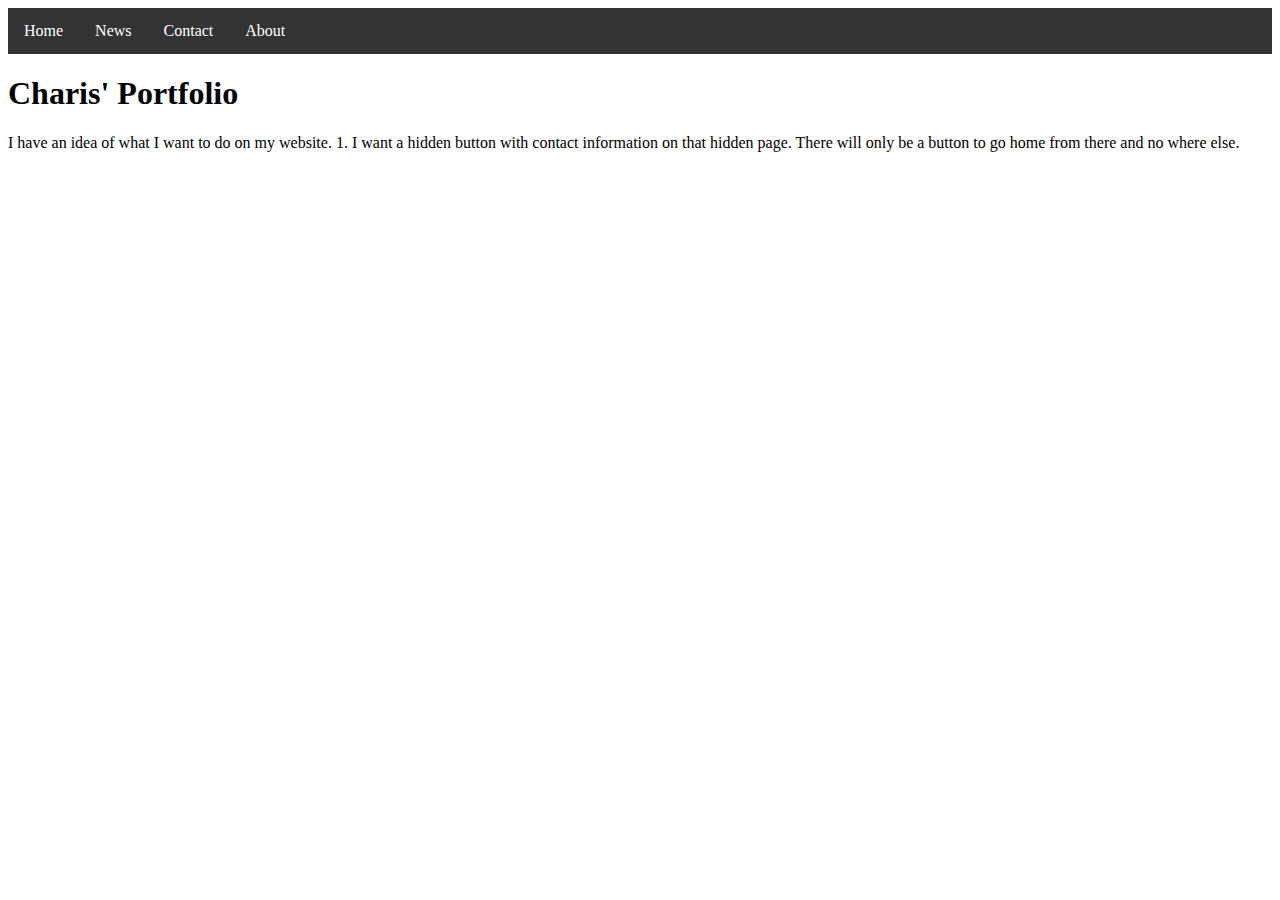
==== index.html @ 6efaa76f "This is the broiler plate. A good place to start." ====
<!DOCTYPE html>
<html>
  <head>
    <title>Charis' Portfolio Home Page</title>
    <link rel="stylesheet" type="text/css" href="styles.css" />
  </head>
  <body>
    <ul>
      <li><a href="index.html">Home</a></li>
      <li><a href="news.html">News</a></li>
      <li><a href="contact.html">Contact</a></li>
      <li><a href="about.html">About</a></li>
    </ul>
    <h1>Charis' Portfolio</h1>
    <p>I have an idea of what I want to do on my website. 1. 
 I want a hidden button with contact information on that hidden page. There will only be a button to go home from there and no where else.</p>






    <script href='./index.js'>
      
    </script>
  </body>
</html>
---- styles.css ----
ul {
  list-style-type: none;
  margin: 0;
  padding: 0;
  overflow: hidden;
  background-color: #333;
}

li {
  float: left;
}

li a {
  display: block;
  color: white;
  text-align: center;
  padding: 14px 16px;
  text-decoration: none;
}

/* Change the link color to #111 (black) on hover */
li a:hover {
  background-color: #111;
}
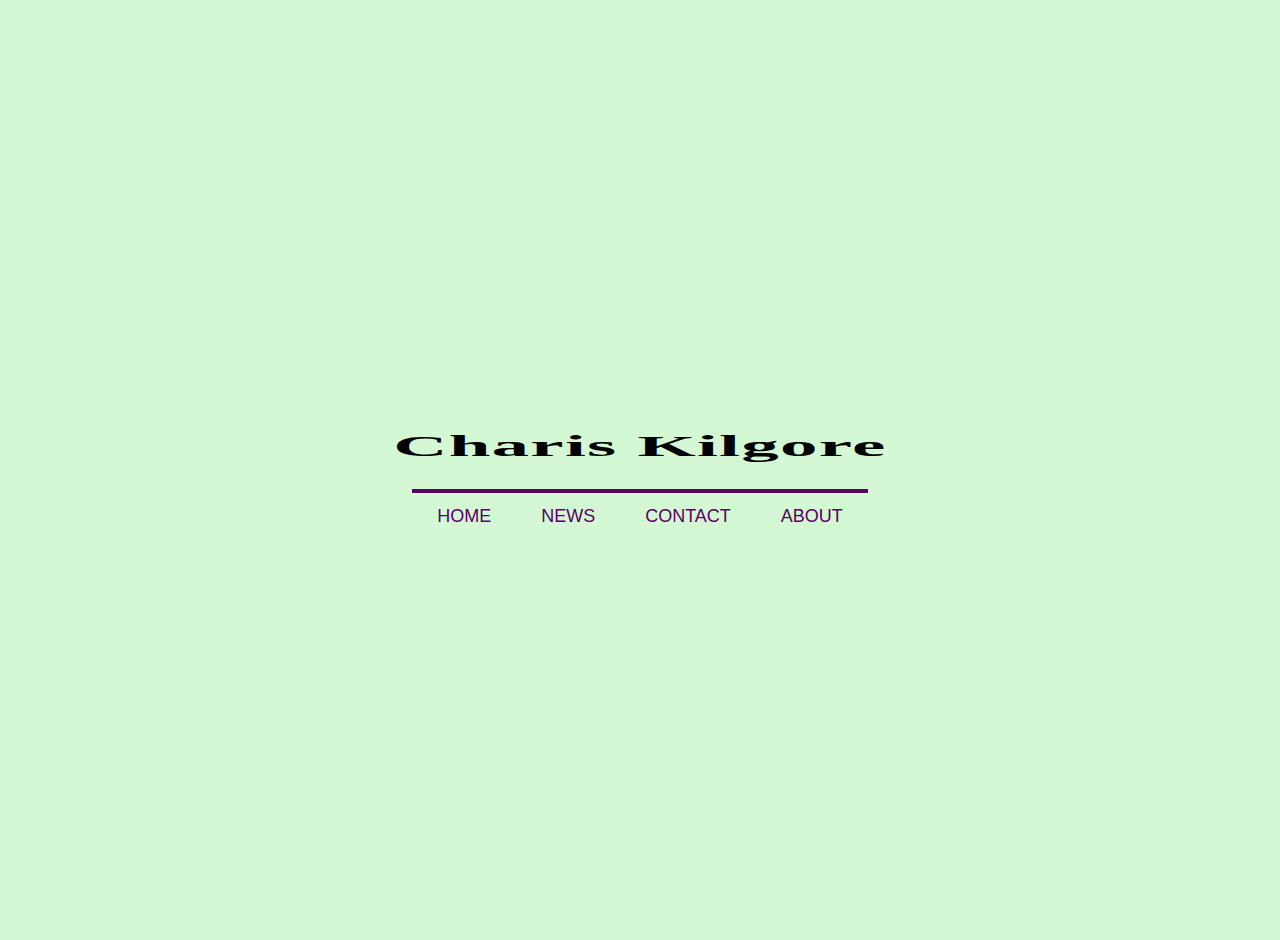
==== commit 3e64d1c3: "changed layout of index. and news." ====
--- a/index.html
+++ b/index.html
@@ -1,27 +1,34 @@
 <!DOCTYPE html>
-<html>
+<html lang="en">
   <head>
-    <title>Charis' Portfolio Home Page</title>
-    <link rel="stylesheet" type="text/css" href="styles.css" />
+    <meta charset="utf-8" name="viewport" />
+    <meta content="width=device-width, initial-scale=1.0"/>
+    <title>Charis' Portfolio</title>
+    <link rel="stylesheet" type="text/css" href="styles.css">
+    <style></style>
   </head>
+  <header>
+    <h1>Charis Kilgore</h1>
+      <hr>
+        <ul>
+          <li><a href="index.html">Home</a></li>
+          <li><a href="news.html">News</a></li>
+          <li><a href="contact.html">Contact</a></li>
+          <li><a href="about.html">About</a></li>
+        </ul>    
+      </header>
   <body>
-    <ul>
-      <li><a href="index.html">Home</a></li>
-      <li><a href="news.html">News</a></li>
-      <li><a href="contact.html">Contact</a></li>
-      <li><a href="about.html">About</a></li>
-    </ul>
-    <h1>Charis' Portfolio</h1>
-    <p>I have an idea of what I want to do on my website. 1. 
- I want a hidden button with contact information on that hidden page. There will only be a button to go home from there and no where else.</p>
+
+   
+    
 
 
 
 
 
 
-    <script href='./index.js'>
       
+    <script href='./index.js'>  
     </script>
   </body>
 </html>--- a/styles.css
+++ b/styles.css
@@ -1,9 +1,17 @@
+/*
+body {
+  background-color: #fafafa;
+  color: #4c0075;
+  text-align: center;
+}
+
+
 ul {
   list-style-type: none;
-  margin: 0;
-  padding: 0;
+  margin: 1em;
+  padding: 1em;
   overflow: hidden;
-  background-color: #333;
+  background-color: #14f104;
 }
 
 li {
@@ -12,13 +20,104 @@
 
 li a {
   display: block;
-  color: white;
-  text-align: center;
+  color: #240019;
+  text-align: left;
   padding: 14px 16px;
   text-decoration: none;
 }
 
 /* Change the link color to #111 (black) on hover */
+/*
 li a:hover {
-  background-color: #111;
+  background-color: #b4f4b3;
+}
+*/
+
+* {
+  box-sizing: border-box; 
+}
+
+body {
+  margin:20px 0;
+  padding:5px, 5px;
+  display: flex;
+  justify-content:center;
+  align-items:center;
+  height:100vh;
+  background:#d4f8d3;
+}
+
+h1 {
+  letter-spacing: 0.5px;
+  font-size: 30px;
+  height: 40px;
+}
+
+hr {
+  height: 4px;
+  background: #5a0066;
+  border: #5a0066;
+}
+
+ul{
+  margin:0;
+  padding:0;
+  display:flex;
+}
+
+ul li{
+  list-style:none;
+  margin:0 20px;
+  transition:0.5s;
+}
+
+ul li a{
+  display: block;
+  position:relative;
+  text-decoration:none;
+  padding:5px;
+  font-size:18px;
+  font-family: sans-serif;
+  color:#5a0066;
+  text-transform:uppercase;
+  transition:0.5s;
+}
+
+ul:hover li a{
+  transform:scale(1.5);
+  opacity:0.2;
+  filter:blur(5px);
+}
+
+ul li a:hover{
+  transform:scale(2);
+  opacity:1;
+  filter:blur(0);
+  text-decoration:none;
+  color:#efe3f8;
+}
+
+ul li a:before{
+  content:'';
+  position:absolute;
+  top:0;
+  left:0;
+  width:100%;
+  height:100%;
+  background:#a35df8;
+  transition:0.4s;
+  transform-origin:right;
+  transform:scaleX(0);
+  z-index:-1;
+}
+
+ul li a:hover:before{
+  transition:transform 0.5s;
+  transform-origin:left;
+  transform:scaleX(1);
+}
+
+h1 {
+  text-align: center;
+  transform:scalex(2.5);
 }